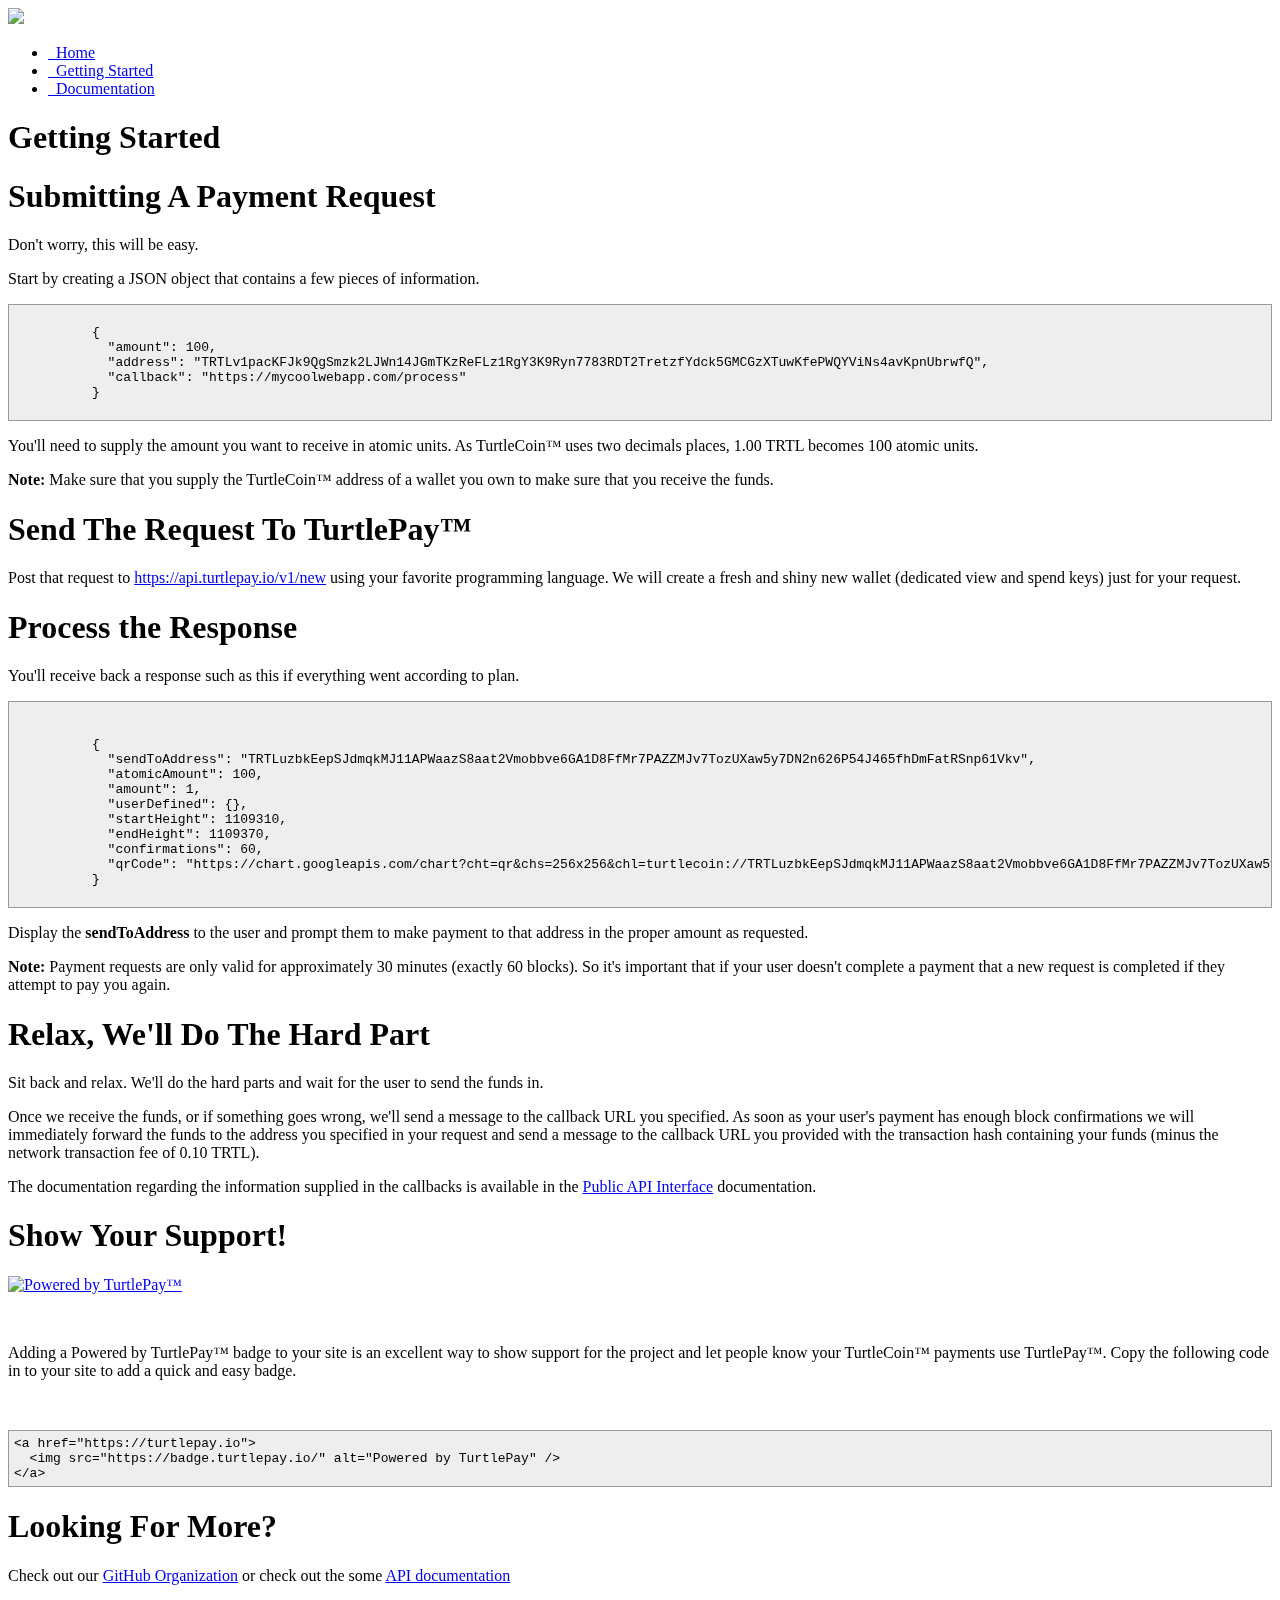
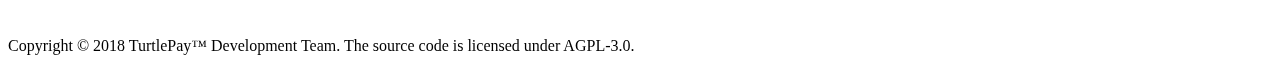
==== start.html @ f725cf1f "Merge pull request #5 from mrrovot/patch-5" ====
<!DOCTYPE html>
<html lang="en">

<head>
    <meta name="viewport" content="width=device-width, user-scalable=no, initial-scale=1.0, maximum-scale=1.0, minimum-scale=1.0">
    <meta charset="utf-8">
    <link rel="apple-touch-icon" sizes="120x120" href="./ico/apple-touch-icon.png">
    <link rel="icon" type="image/png" sizes="32x32" href="./ico/favicon-32x32.png">
    <link rel="icon" type="image/png" sizes="16x16" href="./ico/favicon-16x16.png">
    <link rel="manifest" href="./ico/site.webmanifest">
    <link rel="mask-icon" href="./ico/safari-pinned-tab.svg" color="#00853d">
    <link rel="shortcut icon" href="./ico/favicon.ico">
    <meta name="msapplication-TileColor" content="#00853d">
    <meta name="msapplication-config" content="./ico/browserconfig.xml">
    <meta name="theme-color" content="#ffffff">
    <meta property="og:title" content="TurtlePay">
    <meta name="Description" content="TurtleCoin payments processing for developers, by developers.">
    <meta property="og:description" content="TurtleCoin payments processing for developers, by developers.">
    <meta property="og:image" content="https://turtlepay.io/img/turtlecoin_shield.png">
    <meta name="Keywords" content="TurtleCoin,TurtlePay,blockchain,explorer,pools,hashrate,hash rate,mining,block explorer">
    <title>TurtlePay&trade;: Fun, Fast, & Easy Crypto Payments</title>
    <link href="https://cdn.jsdelivr.net/npm/tailwindcss/dist/tailwind.min.css" rel="stylesheet">
    <link rel="stylesheet" href="https://use.fontawesome.com/releases/v5.5.0/css/all.css" integrity="sha384-B4dIYHKNBt8Bc12p+WXckhzcICo0wtJAoU8YZTY5qE0Id1GSseTk6S+L3BlXeVIU" crossorigin="anonymous">
</head>

<body class="font-sans tracking-wide leading-normal">
    <div class="container mx-auto">
        <section id="navbar">
            <div class="py-3 md:mb-3 mb-10">
                 <div class="flex items-center flex-col text-lg md:text-sm md:text-base md:flex-row">
                    <a href="/" "email me"> <img src="./img/turtlepay_logo.png" class="h-12"/></a>
                    <div class="ml-6">
                        <ul class="list-reset flex flex-col md:flex-row items-center">
                            <li class="md:ml-6 "><a href="https://turtlepay.io" class="no-underline text-green"><i class="fas fa-home"></i>&nbsp; <span class=" md:inline">Home</span></a></li>
                            <li class="md:ml-6 "><a href="https://turtlepay.io/start.html" class="no-underline text-black"><i class="fas fa-play-circle"></i>&nbsp; <span class=" md:inline">Getting Started</span></a></li>
                            <li class="md:ml-6 "><a href="https://docs.turtlepay.io" class="no-underline text-black"><i class="fas fa-book"></i>&nbsp; <span class=" md:inline">Documentation</span></a></li>
                        </ul>
                    </div>
                </div>
            </div>
        </section>
        <section id="title" class="mb-16">
            <div class="flex justify-center">
                <h1 class="font-normal text-5xl">Getting Started</h1>
            </div>
        </section>
        <section id="content" class="mb-32 text-base">
            <div class="flex justify-center mb-10 ">
                <div class="w-5/6 md:w-3/5 ">
                    <h1 class="font-normal text-center mb-6">Submitting A Payment Request</h1>
                    <div class="w-full text-left">
                        <p class="font-medium">Don't worry, this will be easy.</p>
                        <p class=""> Start by creating a JSON object that contains a few pieces of information.</p>
                    </div>
                </div>
            </div>
            <code class="mb-6 m-0 m-auto md:w-5/6 w-full">
          {
            "amount": 100,
            "address": "TRTLv1pacKFJk9QgSmzk2LJWn14JGmTKzReFLz1RgY3K9Ryn7783RDT2TretzfYdck5GMCGzXTuwKfePWQYViNs4avKpnUbrwfQ",
            "callback": "https://mycoolwebapp.com/process"
          }
          </code>
            <div class="flex justify-center mb-16">
                <div class="w-5/6 md:w-3/5 ">
                    <p class="mb-4">You'll need to supply the amount you want to receive in atomic units. As TurtleCoin™ uses two decimals places, 1.00 TRTL becomes 100 atomic units.</p>
                    <p><strong>Note:</strong> Make sure that you supply the TurtleCoin™ address of a wallet you own to make sure that you receive the funds.</p>
                </div>
            </div>
            <div class="flex justify-center mb-16">
                <div class="w-5/6 md:w-3/5 ">
                    <h1 class="font-normal text-center mb-6">Send The Request To TurtlePay™</h1>
                    <div class="w-full text-left">
                        <p> Post that request to <a href="https://api.turtlepay.io/v1/new" class="text-green">https://api.turtlepay.io/v1/new</a> using your favorite programming language. We will create a fresh and shiny new wallet (dedicated view and spend keys) just for your request.</p>
                    </div>
                </div>
            </div>
            <div class="flex justify-center mb-10">
                <div class="w-5/6 md:w-3/5 ">
                    <h1 class="font-normal text-center mb-6">Process the Response</h1>
                    <div class="w-full text-left">
                        <p> You'll receive back a response such as this if everything went according to plan.</p>
                    </div>
                </div>
            </div>
            <code class="mb-6 m-0 m-auto md:w-5/6 w-full">

          {
            "sendToAddress": "TRTLuzbkEepSJdmqkMJ11APWaazS8aat2Vmobbve6GA1D8FfMr7PAZZMJv7TozUXaw5y7DN2n626P54J465fhDmFatRSnp61Vkv",
            "atomicAmount": 100,
            "amount": 1,
            "userDefined": {},
            "startHeight": 1109310,
            "endHeight": 1109370,
            "confirmations": 60,
            "qrCode": "https://chart.googleapis.com/chart?cht=qr&chs=256x256&chl=turtlecoin://TRTLuzbkEepSJdmqkMJ11APWaazS8aat2Vmobbve6GA1D8FfMr7PAZZMJv7TozUXaw5y7DN2n626P54J465fhDmFatRSnp61Vkv?amount=100"
          }
          </code>
            <div class="flex justify-center mb-16">
                <div class="w-5/6 md:w-3/5 ">
                    <p class="mb-4">Display the <strong>sendToAddress</strong> to the user and prompt them to make payment to that address in the proper amount as requested.</p>
                    <p><strong>Note:</strong> Payment requests are only valid for approximately 30 minutes (exactly 60 blocks). So it's important that if your user doesn't complete a payment that a new request is completed if they attempt to pay you again.</p>
                </div>
            </div>
            <div class="flex justify-center mb-16">
                <div class="w-5/6 md:w-3/5 ">
                    <h1 class="font-normal text-center mb-6">Relax, We'll Do The Hard Part</h1>
                    <div class="w-full text-left">
                        <p class="mb-4">Sit back and relax. We'll do the hard parts and wait for the user to send the funds in.</p>
                        <p class="mb-4">Once we receive the funds, or if something goes wrong, we'll send a message to the callback URL you specified. As soon as your user's payment has enough block confirmations we will immediately forward the funds to the address you specified in your request and send a message to the callback URL you provided with the transaction hash containing your funds (minus the network transaction fee of 0.10 TRTL).
                        </p>
                        <p>The documentation regarding the information supplied in the callbacks is available in the <a href="https://docs.turtlepay.io/api/">Public API Interface</a> documentation.
                        </p>
                    </div>
                </div>
            </div>
            <div class="flex justify-center mb-16">
                <div class="w-5/6 md:w-3/5 ">
                    <h1 class="font-normal text-center mb-6">Show Your Support!</h1>
                    <div class="w-full text-left">
                        <p class="text-center"><a href="https://turtlepay.io"><img src="https://badge.turtlepay.io/" alt="Powered by TurtlePay™" /></a></p>
                        <br />
                        <p>Adding a Powered by TurtlePay™ badge to your site is an excellent way to show support for the project and let people know your TurtleCoin™ payments use TurtlePay™. Copy the following code in to your site to add a quick and easy badge.</p>
                        <br />
                        <code>&lt;a href="https://turtlepay.io"&gt;
  &lt;img src="https://badge.turtlepay.io/" alt="Powered by TurtlePay" /&gt;
&lt;/a&gt;</code>
                    </div>
                </div>
            </div>
            <div class="flex justify-center mb-16">
                <div class="w-5/6 md:w-3/5 ">
                    <h1 class="font-normal text-center mb-6">Looking For More?</h1>
                    <div class="w-full text-left">
                        <p>Check out our <a href="https://github.com/TurtlePay" class="text-green">GitHub Organization</a> or check out the some <a href="https://docs.turtlepay.io/api" class="text-green">API documentation</a></p>
                    </div>
                </div>
            </div>
        </section>
        <section id="footer">
            <div class="flex justify-center">
                <div class="w-4/5 text-center pb-2 text-sm">
                    <a href="https://github.com/TurtlePay" target="_blank"><i class="fab fa-github fa-3x mx-4 text-grey-darker"></i></a>
                    <a href="https://facebook.com/TurtlePay" target="_blank"><i class="fab fa-facebook fa-3x mx-4 text-grey-darker"></i></a> 
                    <a href="https://twitter.com/TurtlePay" target="_blank"><i class="fab fa-twitter fa-3x mx-4 text-grey-darker"></i></a>
                    <br /><br />
                    Copyright © 2018 TurtlePay™ Development Team. The source code is licensed under AGPL-3.0.
                </div>
            </div>
        </section>
    </div>
</body>

</html>
<style>
code {
    text-align: left;
    background-color: #eee;
    border: 1px solid #999;
    display: block;
    padding: 5px;
    white-space: pre;
    word-wrap: break-word;
    overflow-x: auto;
    margin-top: 1rem;
    margin-bottom: 1rem;
}
</style>
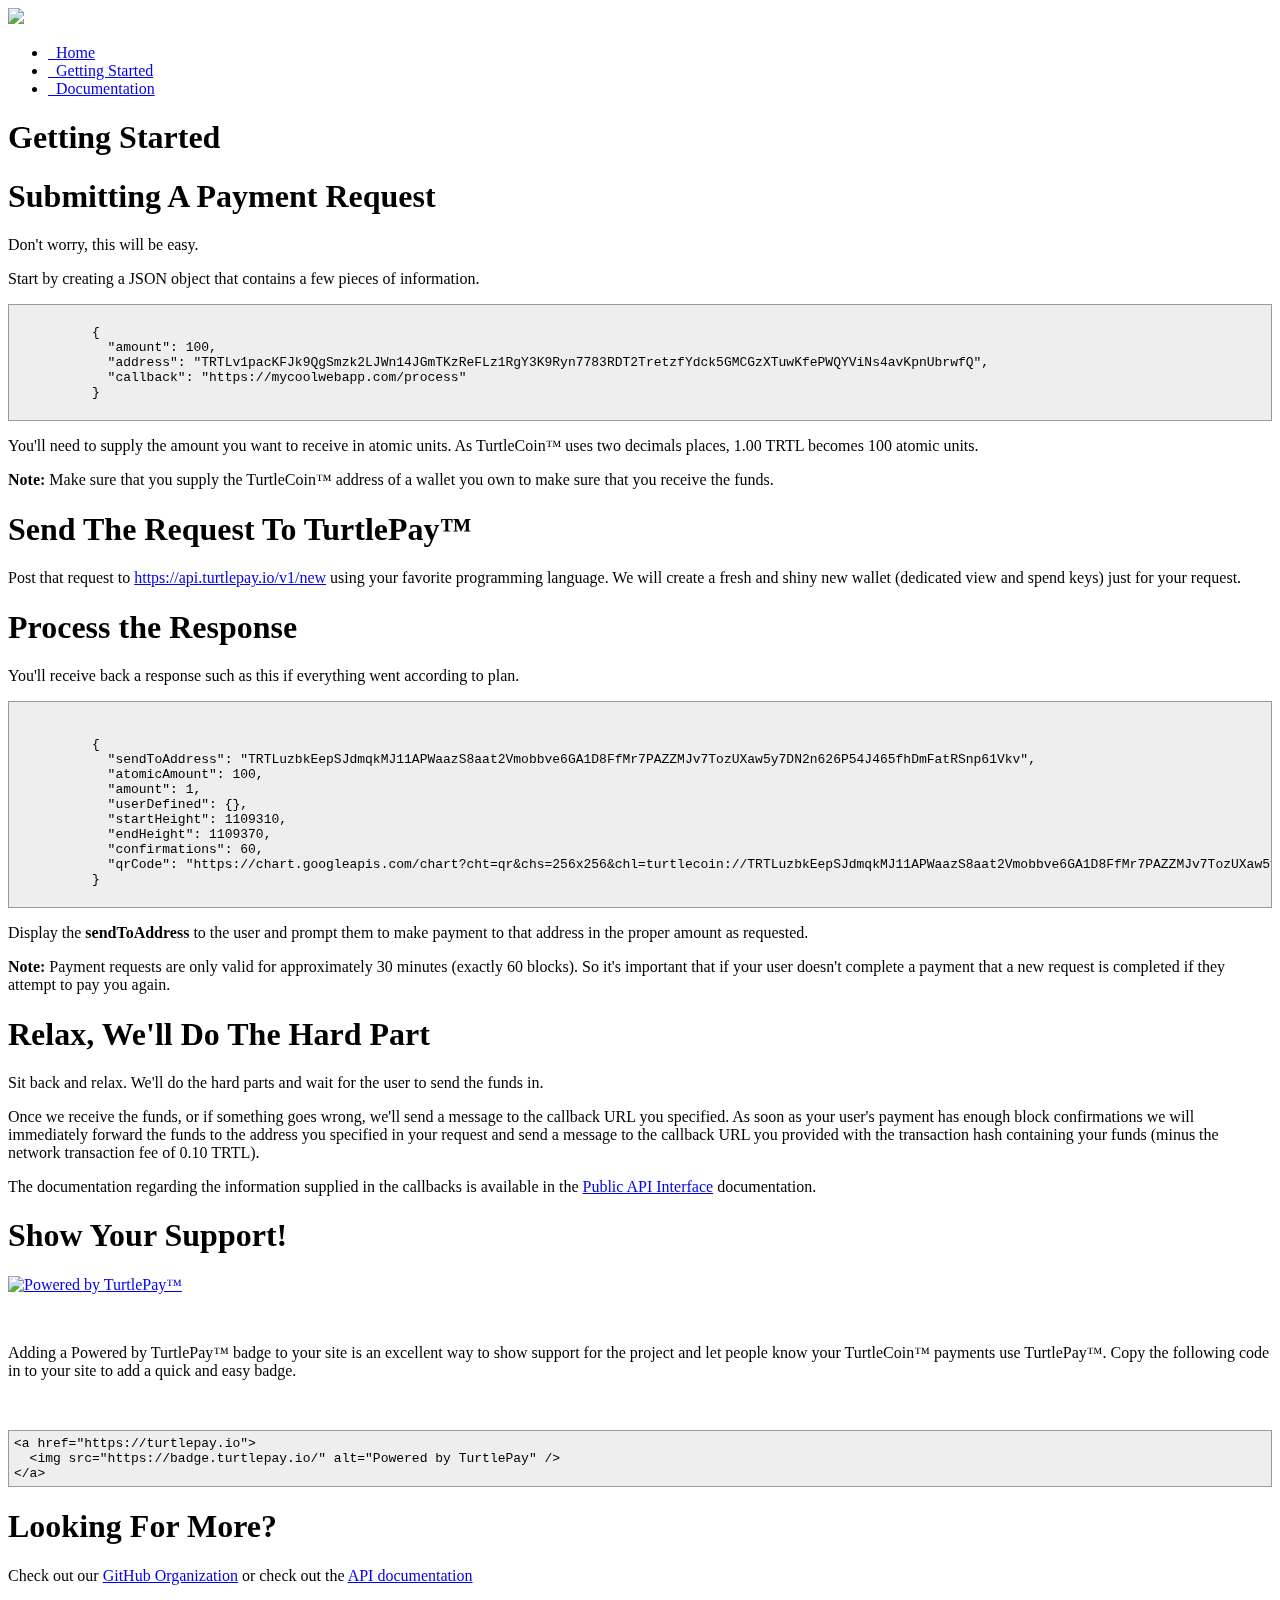
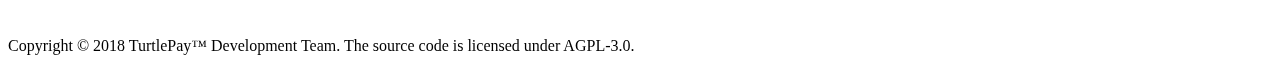
==== commit 76aa31ef: "Grammar fix" ====
--- a/start.html
+++ b/start.html
@@ -132,7 +132,7 @@
                 <div class="w-5/6 md:w-3/5 ">
                     <h1 class="font-normal text-center mb-6">Looking For More?</h1>
                     <div class="w-full text-left">
-                        <p>Check out our <a href="https://github.com/TurtlePay" class="text-green">GitHub Organization</a> or check out the some <a href="https://docs.turtlepay.io/api" class="text-green">API documentation</a></p>
+                        <p>Check out our <a href="https://github.com/TurtlePay" class="text-green">GitHub Organization</a> or check out the <a href="https://docs.turtlepay.io/api" class="text-green">API documentation</a></p>
                     </div>
                 </div>
             </div>
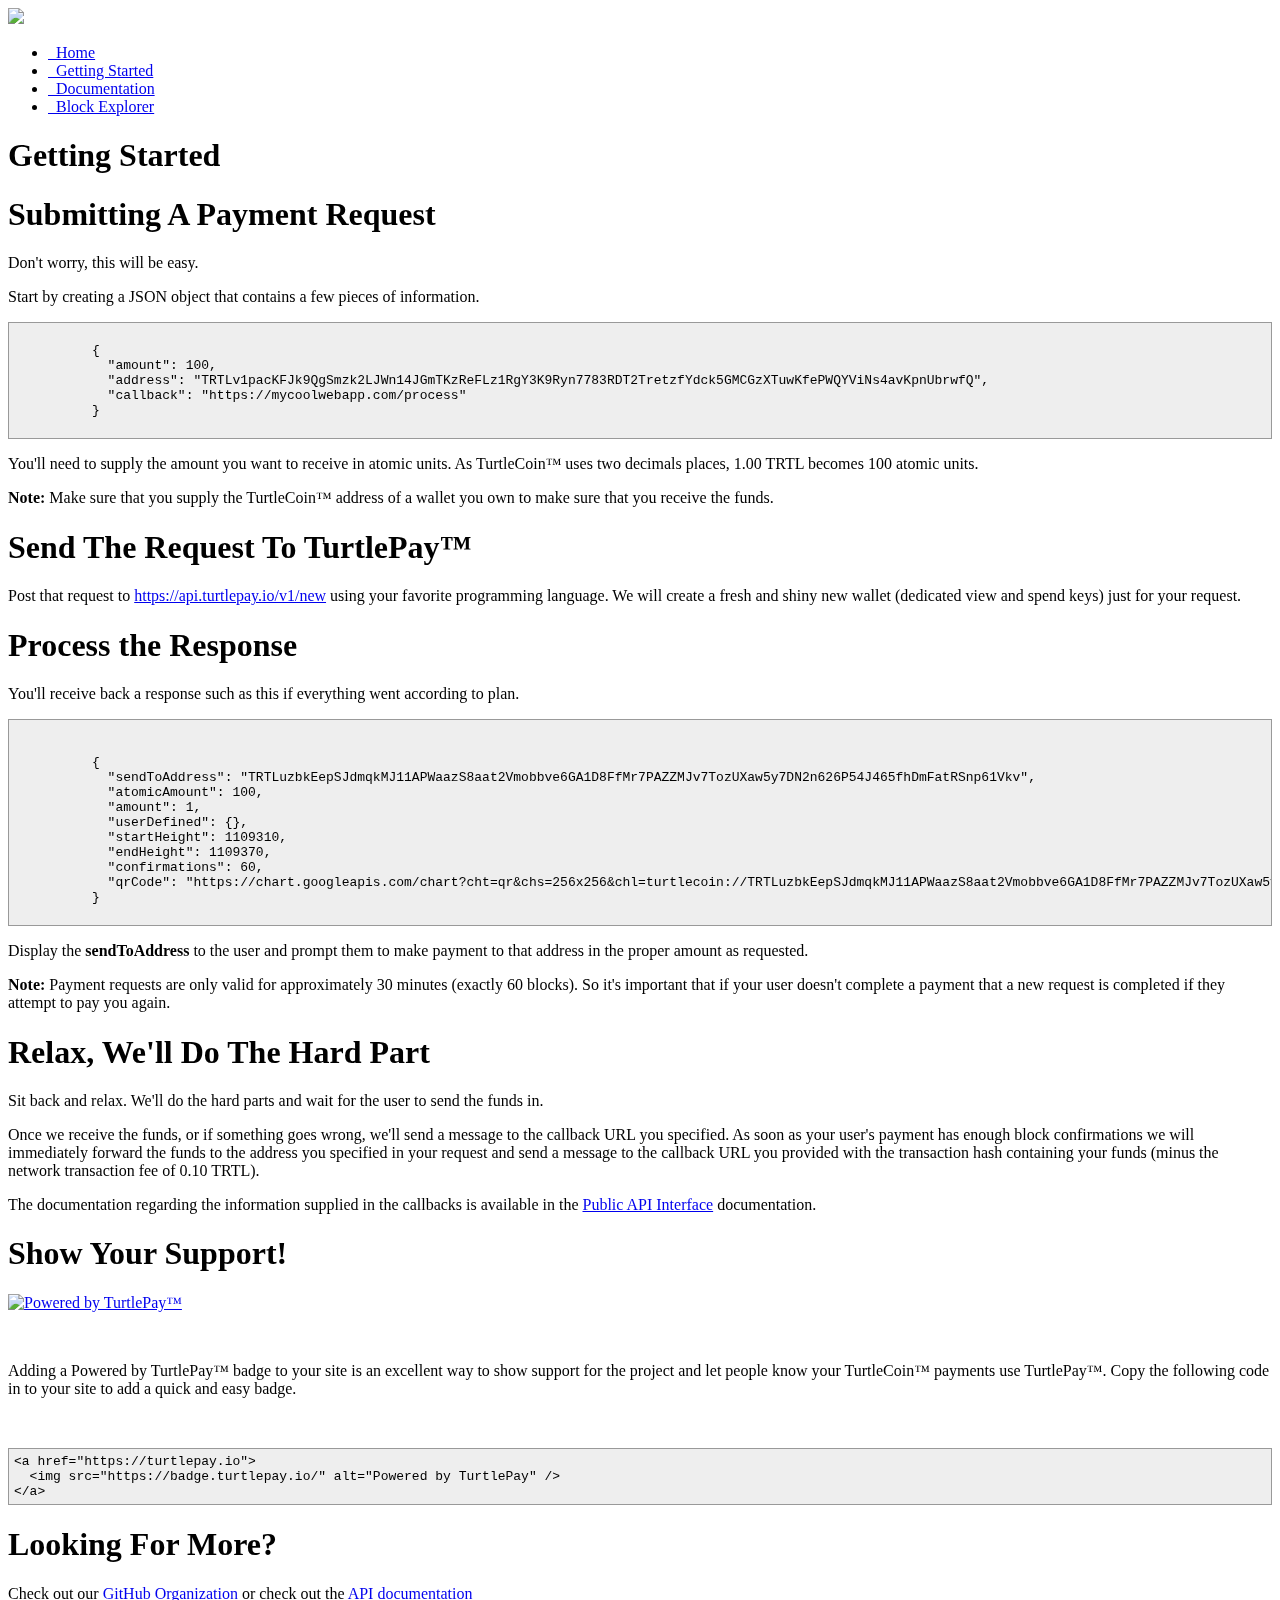
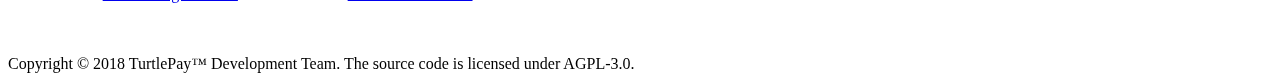
==== commit aac19e46: "highlight current page" ====
--- a/start.html
+++ b/start.html
@@ -2,6 +2,15 @@
 <html lang="en">
 
 <head>
+    <!-- Global site tag (gtag.js) - Google Analytics -->
+    <script async src="https://www.googletagmanager.com/gtag/js?id=UA-129769546-1"></script>
+    <script>
+      window.dataLayer = window.dataLayer || [];
+      function gtag(){dataLayer.push(arguments);}
+      gtag('js', new Date());
+
+      gtag('config', 'UA-129769546-1');
+    </script>
     <meta name="viewport" content="width=device-width, user-scalable=no, initial-scale=1.0, maximum-scale=1.0, minimum-scale=1.0">
     <meta charset="utf-8">
     <link rel="apple-touch-icon" sizes="120x120" href="./ico/apple-touch-icon.png">
@@ -31,9 +40,10 @@
                     <a href="/" "email me"> <img src="./img/turtlepay_logo.png" class="h-12"/></a>
                     <div class="ml-6">
                         <ul class="list-reset flex flex-col md:flex-row items-center">
-                            <li class="md:ml-6 "><a href="https://turtlepay.io" class="no-underline text-green"><i class="fas fa-home"></i>&nbsp; <span class=" md:inline">Home</span></a></li>
-                            <li class="md:ml-6 "><a href="https://turtlepay.io/start.html" class="no-underline text-black"><i class="fas fa-play-circle"></i>&nbsp; <span class=" md:inline">Getting Started</span></a></li>
+                            <li class="md:ml-6 "><a href="https://turtlepay.io" class="no-underline text-black"><i class="fas fa-home"></i>&nbsp; <span class=" md:inline">Home</span></a></li>
+                            <li class="md:ml-6 "><a href="https://turtlepay.io/start.html" class="no-underline text-green"><i class="fas fa-play-circle"></i>&nbsp; <span class=" md:inline">Getting Started</span></a></li>
                             <li class="md:ml-6 "><a href="https://docs.turtlepay.io" class="no-underline text-black"><i class="fas fa-book"></i>&nbsp; <span class=" md:inline">Documentation</span></a></li>
+                            <li class="md:ml-6 "><a href="https://explorer.turtlepay.io" class="no-underline text-black"><i class="fas fa-dice-d6"></i>&nbsp; <span class=" md:inline">Block Explorer</span></a></li>
                         </ul>
                     </div>
                 </div>
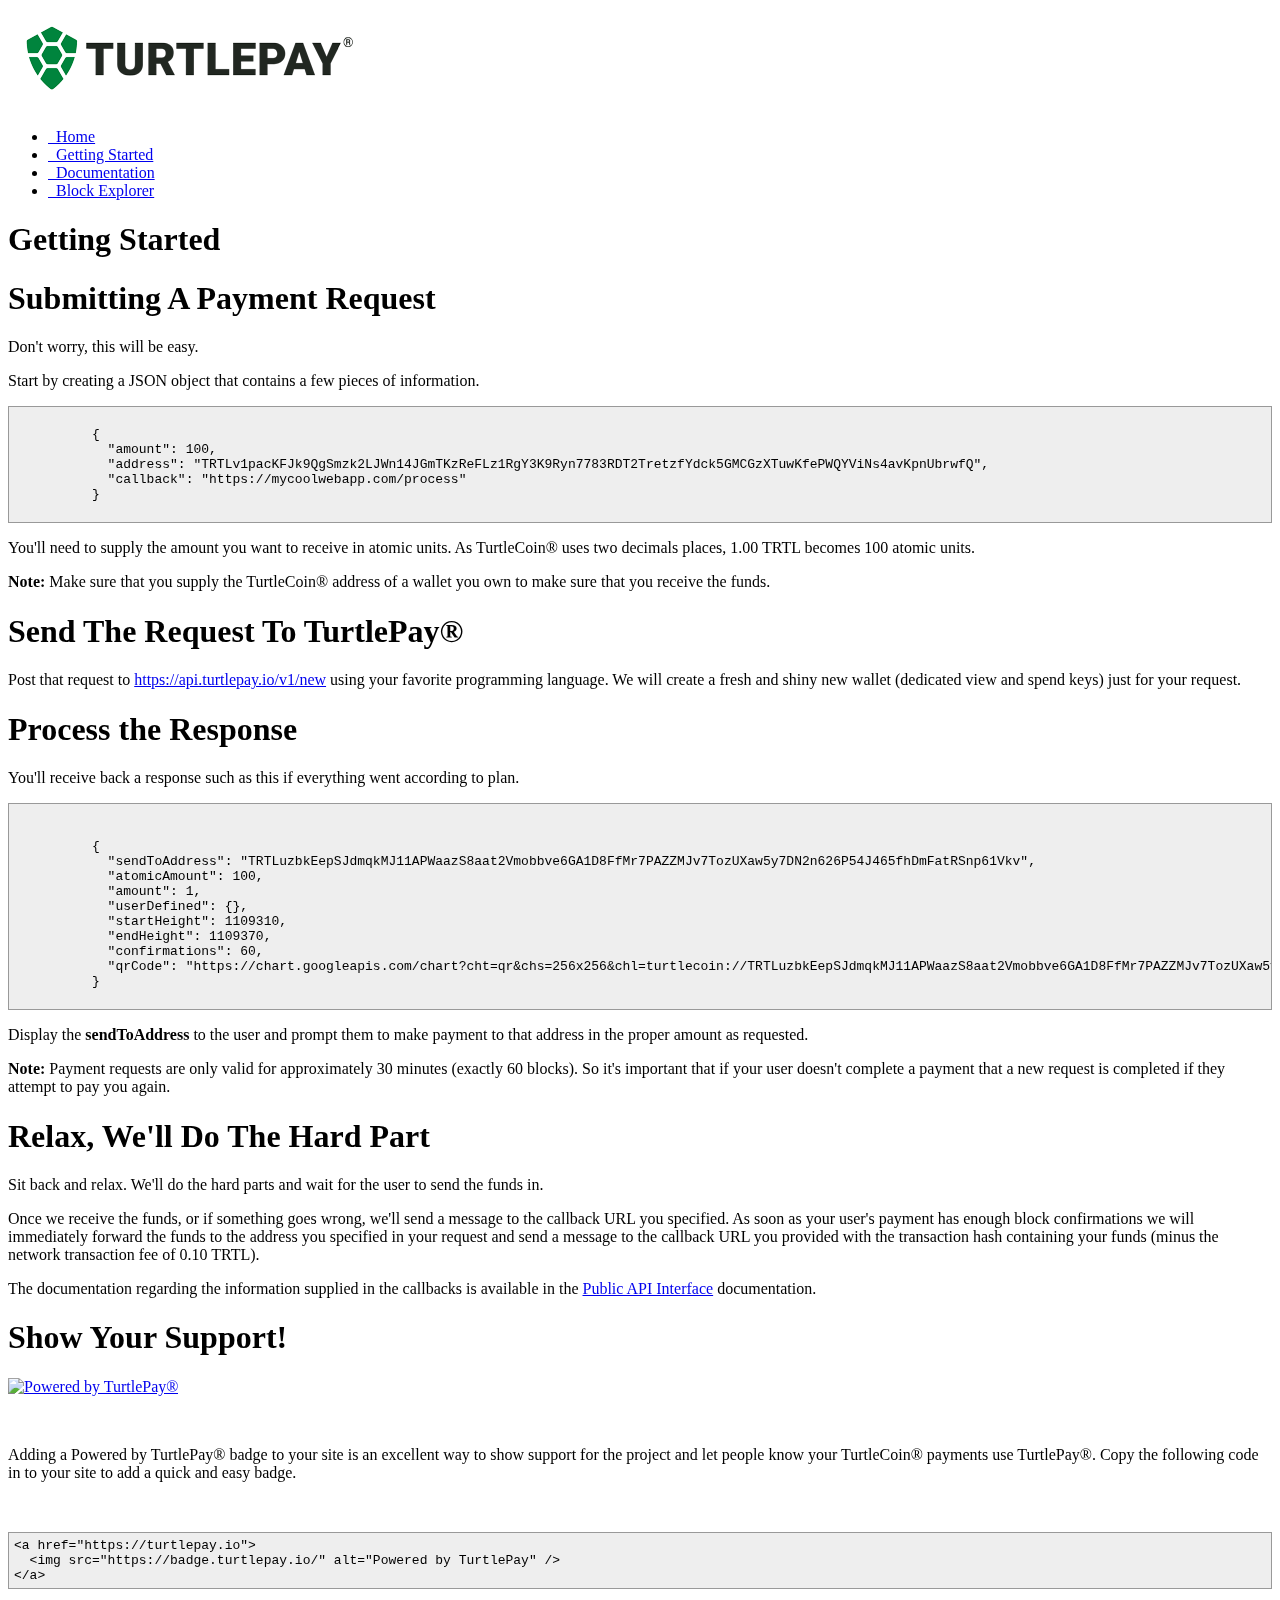
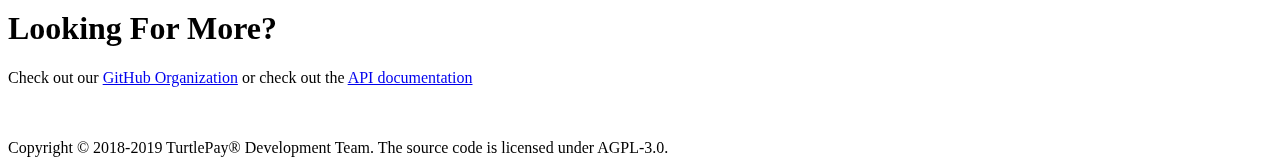
==== commit 7bad330f: "update branding" ====
--- a/start.html
+++ b/start.html
@@ -27,8 +27,8 @@
     <meta property="og:description" content="TurtleCoin payments processing for developers, by developers.">
     <meta property="og:image" content="https://turtlepay.io/img/turtlecoin_shield.png">
     <meta name="Keywords" content="TurtleCoin,TurtlePay,blockchain,explorer,pools,hashrate,hash rate,mining,block explorer">
-    <title>TurtlePay&trade;: Fun, Fast, & Easy Crypto Payments</title>
-    <link href="https://cdn.jsdelivr.net/npm/tailwindcss/dist/tailwind.min.css" rel="stylesheet">
+    <title>TurtlePay&reg;: Fun, Fast, & Easy Crypto Payments</title>
+    <link rel="stylesheet" href="./css/tailwind.min.css">
     <link rel="stylesheet" href="https://use.fontawesome.com/releases/v5.5.0/css/all.css" integrity="sha384-B4dIYHKNBt8Bc12p+WXckhzcICo0wtJAoU8YZTY5qE0Id1GSseTk6S+L3BlXeVIU" crossorigin="anonymous">
 </head>
 
@@ -73,13 +73,13 @@
           </code>
             <div class="flex justify-center mb-16">
                 <div class="w-5/6 md:w-3/5 ">
-                    <p class="mb-4">You'll need to supply the amount you want to receive in atomic units. As TurtleCoin™ uses two decimals places, 1.00 TRTL becomes 100 atomic units.</p>
-                    <p><strong>Note:</strong> Make sure that you supply the TurtleCoin™ address of a wallet you own to make sure that you receive the funds.</p>
+                    <p class="mb-4">You'll need to supply the amount you want to receive in atomic units. As TurtleCoin&reg; uses two decimals places, 1.00 TRTL becomes 100 atomic units.</p>
+                    <p><strong>Note:</strong> Make sure that you supply the TurtleCoin&reg; address of a wallet you own to make sure that you receive the funds.</p>
                 </div>
             </div>
             <div class="flex justify-center mb-16">
                 <div class="w-5/6 md:w-3/5 ">
-                    <h1 class="font-normal text-center mb-6">Send The Request To TurtlePay™</h1>
+                    <h1 class="font-normal text-center mb-6">Send The Request To TurtlePay&reg;</h1>
                     <div class="w-full text-left">
                         <p> Post that request to <a href="https://api.turtlepay.io/v1/new" class="text-green">https://api.turtlepay.io/v1/new</a> using your favorite programming language. We will create a fresh and shiny new wallet (dedicated view and spend keys) just for your request.</p>
                     </div>
@@ -128,9 +128,9 @@
                 <div class="w-5/6 md:w-3/5 ">
                     <h1 class="font-normal text-center mb-6">Show Your Support!</h1>
                     <div class="w-full text-left">
-                        <p class="text-center"><a href="https://turtlepay.io"><img src="https://badge.turtlepay.io/" alt="Powered by TurtlePay™" /></a></p>
+                        <p class="text-center"><a href="https://turtlepay.io"><img src="https://badge.turtlepay.io/" alt="Powered by TurtlePay&reg;" /></a></p>
                         <br />
-                        <p>Adding a Powered by TurtlePay™ badge to your site is an excellent way to show support for the project and let people know your TurtleCoin™ payments use TurtlePay™. Copy the following code in to your site to add a quick and easy badge.</p>
+                        <p>Adding a Powered by TurtlePay&reg; badge to your site is an excellent way to show support for the project and let people know your TurtleCoin&reg; payments use TurtlePay&reg;. Copy the following code in to your site to add a quick and easy badge.</p>
                         <br />
                         <code>&lt;a href="https://turtlepay.io"&gt;
   &lt;img src="https://badge.turtlepay.io/" alt="Powered by TurtlePay" /&gt;
@@ -154,7 +154,7 @@
                     <a href="https://facebook.com/TurtlePay" target="_blank"><i class="fab fa-facebook fa-3x mx-4 text-grey-darker"></i></a> 
                     <a href="https://twitter.com/TurtlePay" target="_blank"><i class="fab fa-twitter fa-3x mx-4 text-grey-darker"></i></a>
                     <br /><br />
-                    Copyright © 2018 TurtlePay™ Development Team. The source code is licensed under AGPL-3.0.
+                    Copyright © 2018-2019 TurtlePay&reg; Development Team. The source code is licensed under AGPL-3.0.
                 </div>
             </div>
         </section>
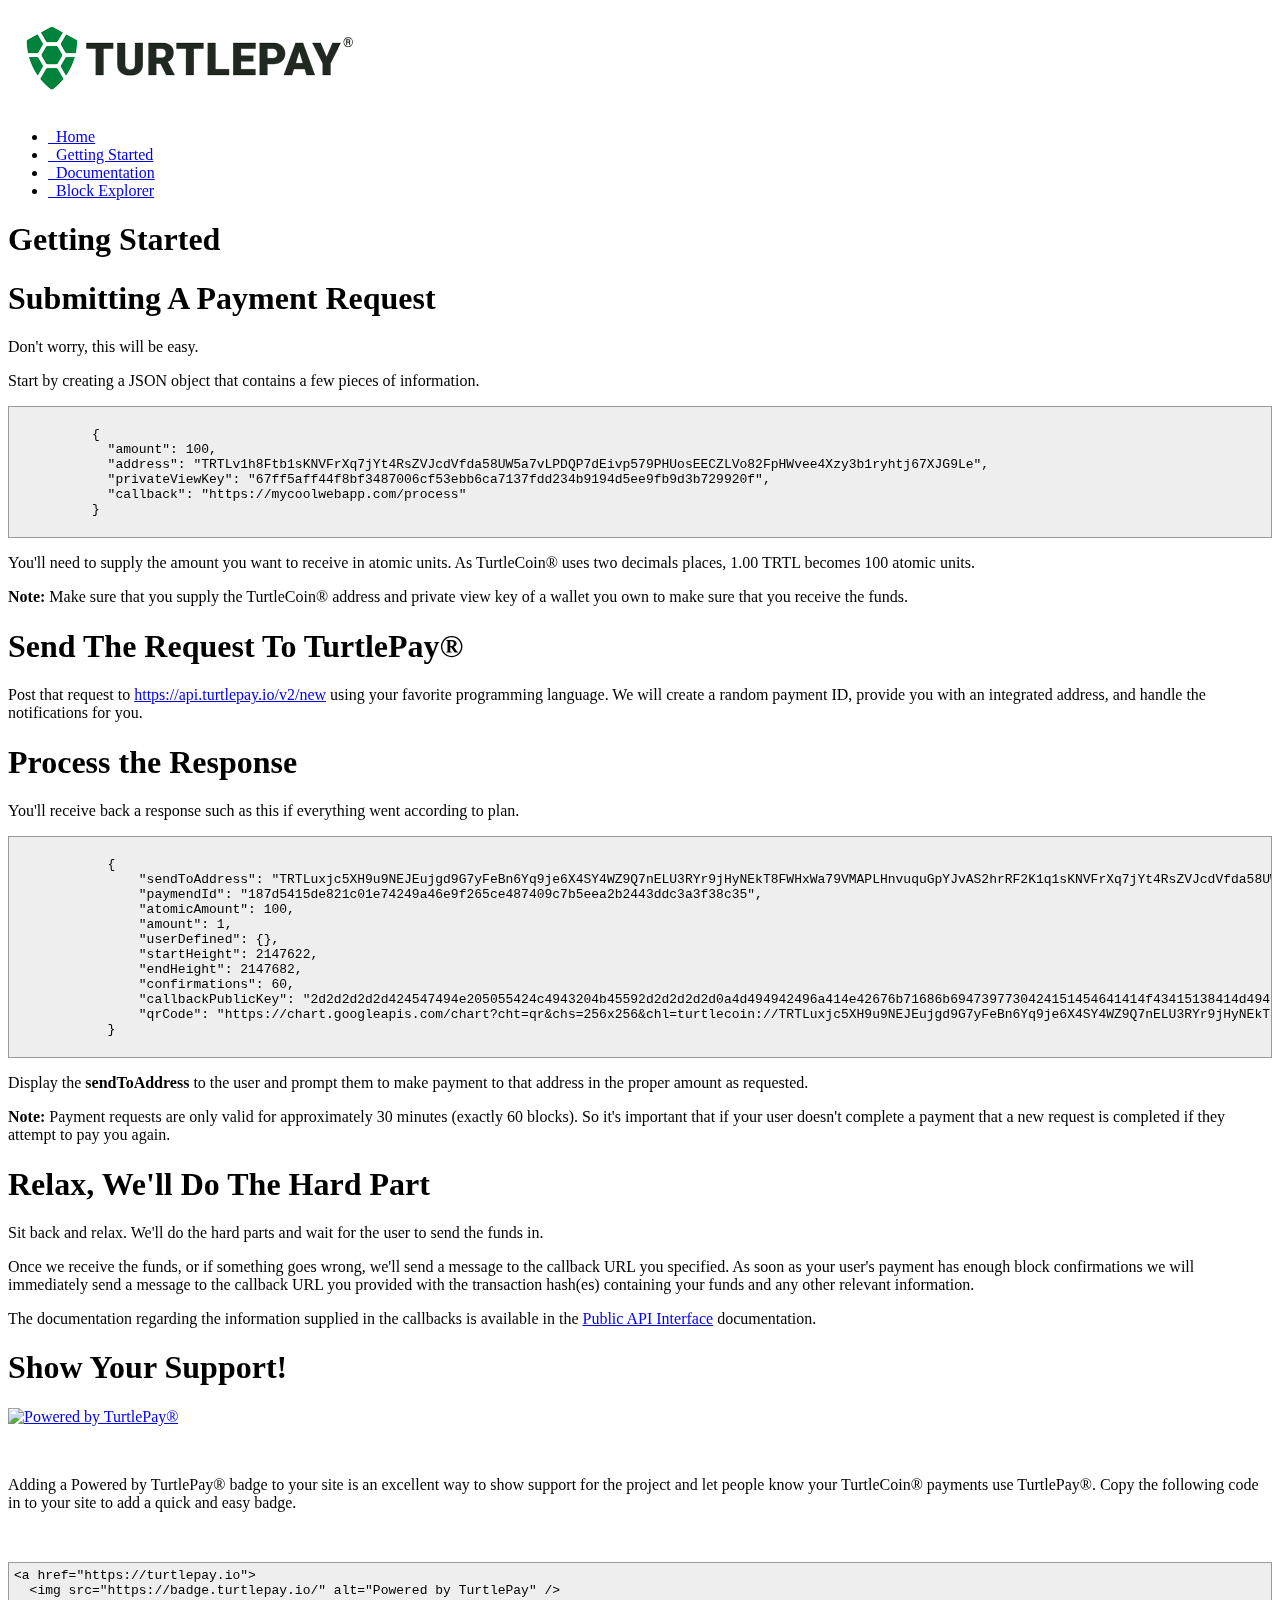
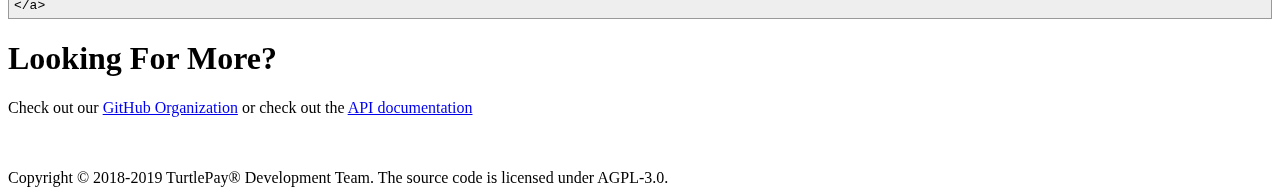
==== commit d7253405: "Update getting started page with v2 changes" ====
--- a/start.html
+++ b/start.html
@@ -67,21 +67,22 @@
             <code class="mb-6 m-0 m-auto md:w-5/6 w-full">
           {
             "amount": 100,
-            "address": "TRTLv1pacKFJk9QgSmzk2LJWn14JGmTKzReFLz1RgY3K9Ryn7783RDT2TretzfYdck5GMCGzXTuwKfePWQYViNs4avKpnUbrwfQ",
+            "address": "TRTLv1h8Ftb1sKNVFrXq7jYt4RsZVJcdVfda58UW5a7vLPDQP7dEivp579PHUosEECZLVo82FpHWvee4Xzy3b1ryhtj67XJG9Le",
+            "privateViewKey": "67ff5aff44f8bf3487006cf53ebb6ca7137fdd234b9194d5ee9fb9d3b729920f",
             "callback": "https://mycoolwebapp.com/process"
           }
           </code>
             <div class="flex justify-center mb-16">
                 <div class="w-5/6 md:w-3/5 ">
                     <p class="mb-4">You'll need to supply the amount you want to receive in atomic units. As TurtleCoin&reg; uses two decimals places, 1.00 TRTL becomes 100 atomic units.</p>
-                    <p><strong>Note:</strong> Make sure that you supply the TurtleCoin&reg; address of a wallet you own to make sure that you receive the funds.</p>
+                    <p><strong>Note:</strong> Make sure that you supply the TurtleCoin&reg; address and private view key of a wallet you own to make sure that you receive the funds.</p>
                 </div>
             </div>
             <div class="flex justify-center mb-16">
                 <div class="w-5/6 md:w-3/5 ">
                     <h1 class="font-normal text-center mb-6">Send The Request To TurtlePay&reg;</h1>
                     <div class="w-full text-left">
-                        <p> Post that request to <a href="https://api.turtlepay.io/v1/new" class="text-green">https://api.turtlepay.io/v1/new</a> using your favorite programming language. We will create a fresh and shiny new wallet (dedicated view and spend keys) just for your request.</p>
+                        <p> Post that request to <a href="https://api.turtlepay.io/v1/new" class="text-green">https://api.turtlepay.io/v2/new</a> using your favorite programming language. We will create a random payment ID, provide you with an integrated address, and handle the notifications for you.</p>
                     </div>
                 </div>
             </div>
@@ -94,17 +95,18 @@
                 </div>
             </div>
             <code class="mb-6 m-0 m-auto md:w-5/6 w-full">
-
-          {
-            "sendToAddress": "TRTLuzbkEepSJdmqkMJ11APWaazS8aat2Vmobbve6GA1D8FfMr7PAZZMJv7TozUXaw5y7DN2n626P54J465fhDmFatRSnp61Vkv",
-            "atomicAmount": 100,
-            "amount": 1,
-            "userDefined": {},
-            "startHeight": 1109310,
-            "endHeight": 1109370,
-            "confirmations": 60,
-            "qrCode": "https://chart.googleapis.com/chart?cht=qr&chs=256x256&chl=turtlecoin://TRTLuzbkEepSJdmqkMJ11APWaazS8aat2Vmobbve6GA1D8FfMr7PAZZMJv7TozUXaw5y7DN2n626P54J465fhDmFatRSnp61Vkv?amount=100"
-          }
+            {
+                "sendToAddress": "TRTLuxjc5XH9u9NEJEujgd9G7yFeBn6Yq9je6X4SY4WZ9Q7nELU3RYr9jHyNEkT8FWHxWa79VMAPLHnvuquGpYJvAS2hrRF2K1q1sKNVFrXq7jYt4RsZVJcdVfda58UW5a7vLPDQP7dEivp579PHUosEECZLVo82FpHWvee4Xzy3b1ryhtj67YqTLjq",
+                "paymendId": "187d5415de821c01e74249a46e9f265ce487409c7b5eea2b2443ddc3a3f38c35",
+                "atomicAmount": 100,
+                "amount": 1,
+                "userDefined": {},
+                "startHeight": 2147622,
+                "endHeight": 2147682,
+                "confirmations": 60,
+                "callbackPublicKey": "[base64]",
+                "qrCode": "https://chart.googleapis.com/chart?cht=qr&chs=256x256&chl=turtlecoin://TRTLuxjc5XH9u9NEJEujgd9G7yFeBn6Yq9je6X4SY4WZ9Q7nELU3RYr9jHyNEkT8FWHxWa79VMAPLHnvuquGpYJvAS2hrRF2K1q1sKNVFrXq7jYt4RsZVJcdVfda58UW5a7vLPDQP7dEivp579PHUosEECZLVo82FpHWvee4Xzy3b1ryhtj67YqTLjq?amount=100"
+            }
           </code>
             <div class="flex justify-center mb-16">
                 <div class="w-5/6 md:w-3/5 ">
@@ -117,7 +119,7 @@
                     <h1 class="font-normal text-center mb-6">Relax, We'll Do The Hard Part</h1>
                     <div class="w-full text-left">
                         <p class="mb-4">Sit back and relax. We'll do the hard parts and wait for the user to send the funds in.</p>
-                        <p class="mb-4">Once we receive the funds, or if something goes wrong, we'll send a message to the callback URL you specified. As soon as your user's payment has enough block confirmations we will immediately forward the funds to the address you specified in your request and send a message to the callback URL you provided with the transaction hash containing your funds (minus the network transaction fee of 0.10 TRTL).
+                        <p class="mb-4">Once we receive the funds, or if something goes wrong, we'll send a message to the callback URL you specified. As soon as your user's payment has enough block confirmations we will immediately send a message to the callback URL you provided with the transaction hash(es) containing your funds and any other relevant information.
                         </p>
                         <p>The documentation regarding the information supplied in the callbacks is available in the <a href="https://docs.turtlepay.io/api/">Public API Interface</a> documentation.
                         </p>
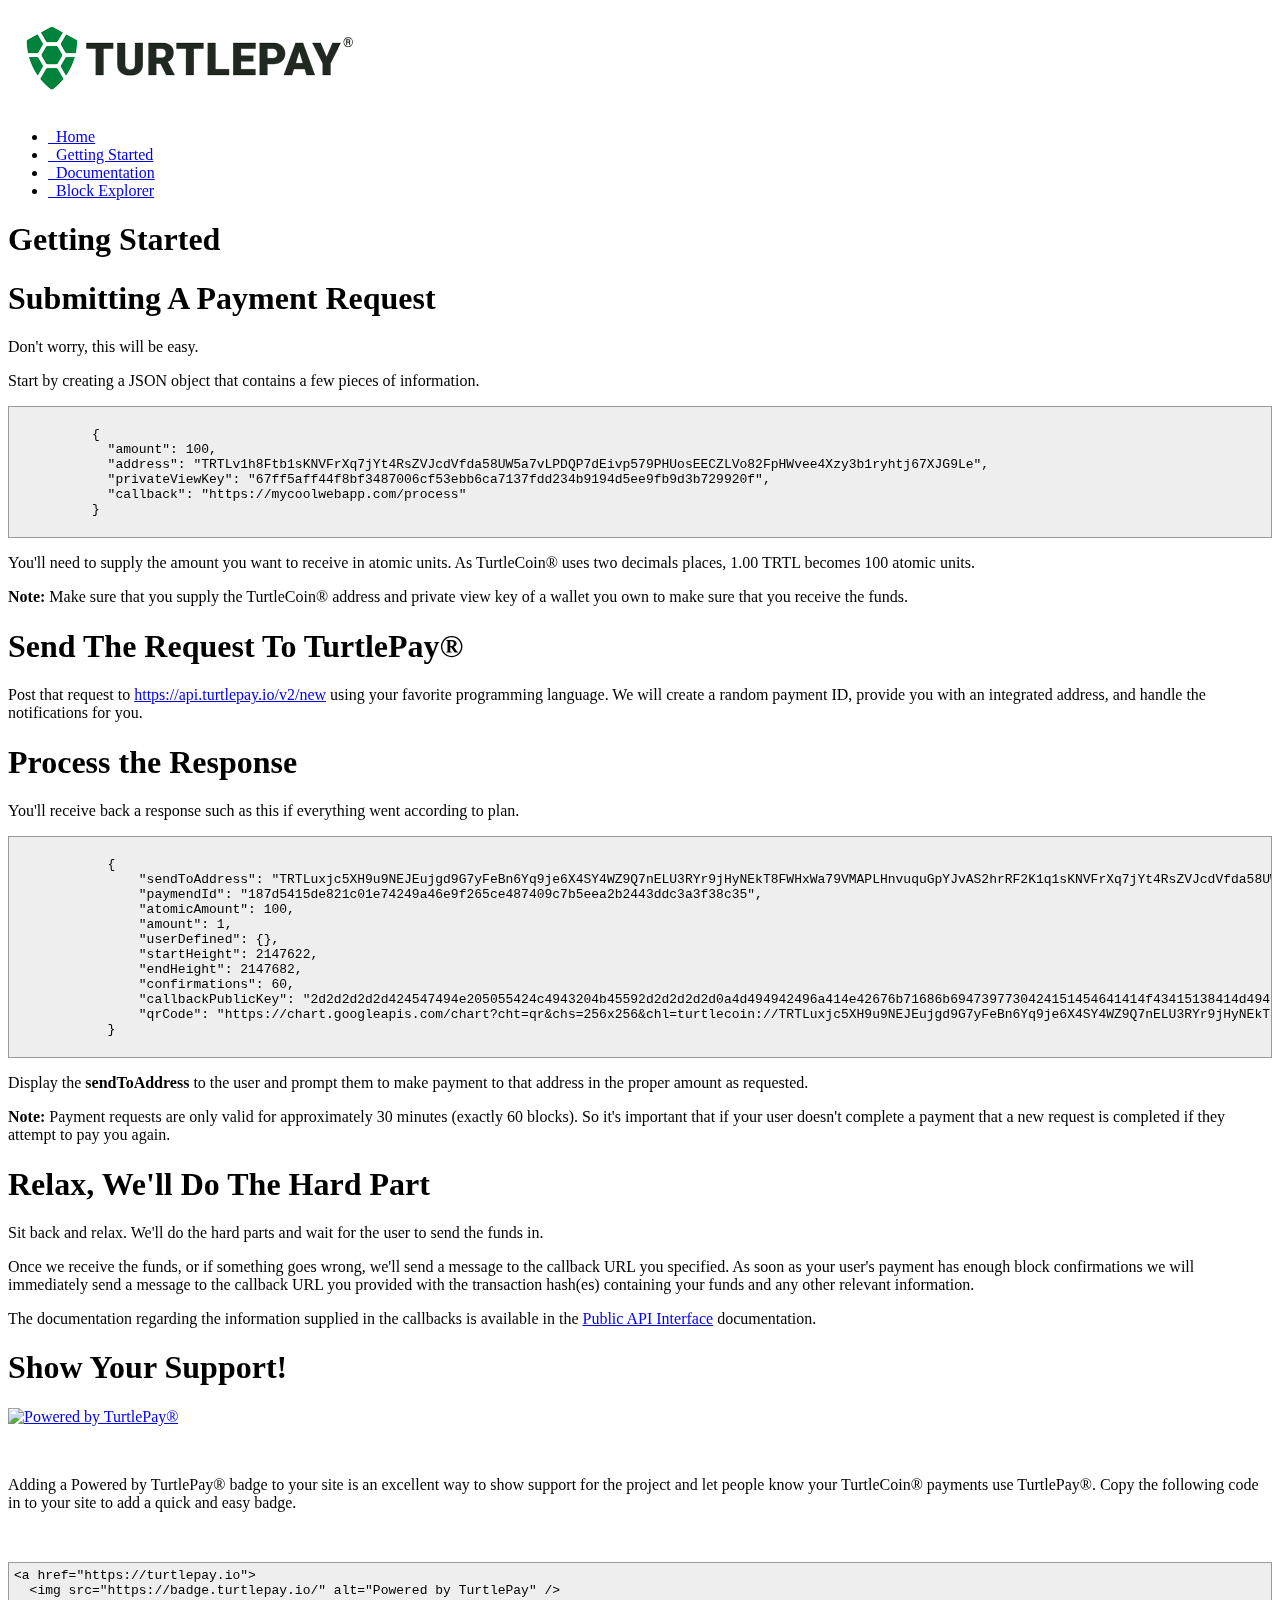
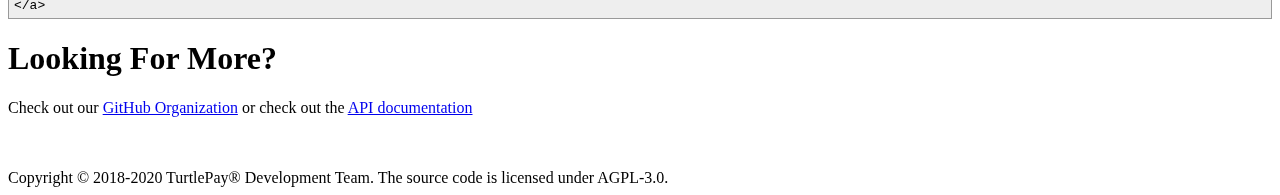
==== commit ef9f17b9: "Update start.html" ====
--- a/start.html
+++ b/start.html
@@ -156,7 +156,7 @@
                     <a href="https://facebook.com/TurtlePay" target="_blank"><i class="fab fa-facebook fa-3x mx-4 text-grey-darker"></i></a> 
                     <a href="https://twitter.com/TurtlePay" target="_blank"><i class="fab fa-twitter fa-3x mx-4 text-grey-darker"></i></a>
                     <br /><br />
-                    Copyright © 2018-2019 TurtlePay&reg; Development Team. The source code is licensed under AGPL-3.0.
+                    Copyright © 2018-2020 TurtlePay&reg; Development Team. The source code is licensed under AGPL-3.0.
                 </div>
             </div>
         </section>
